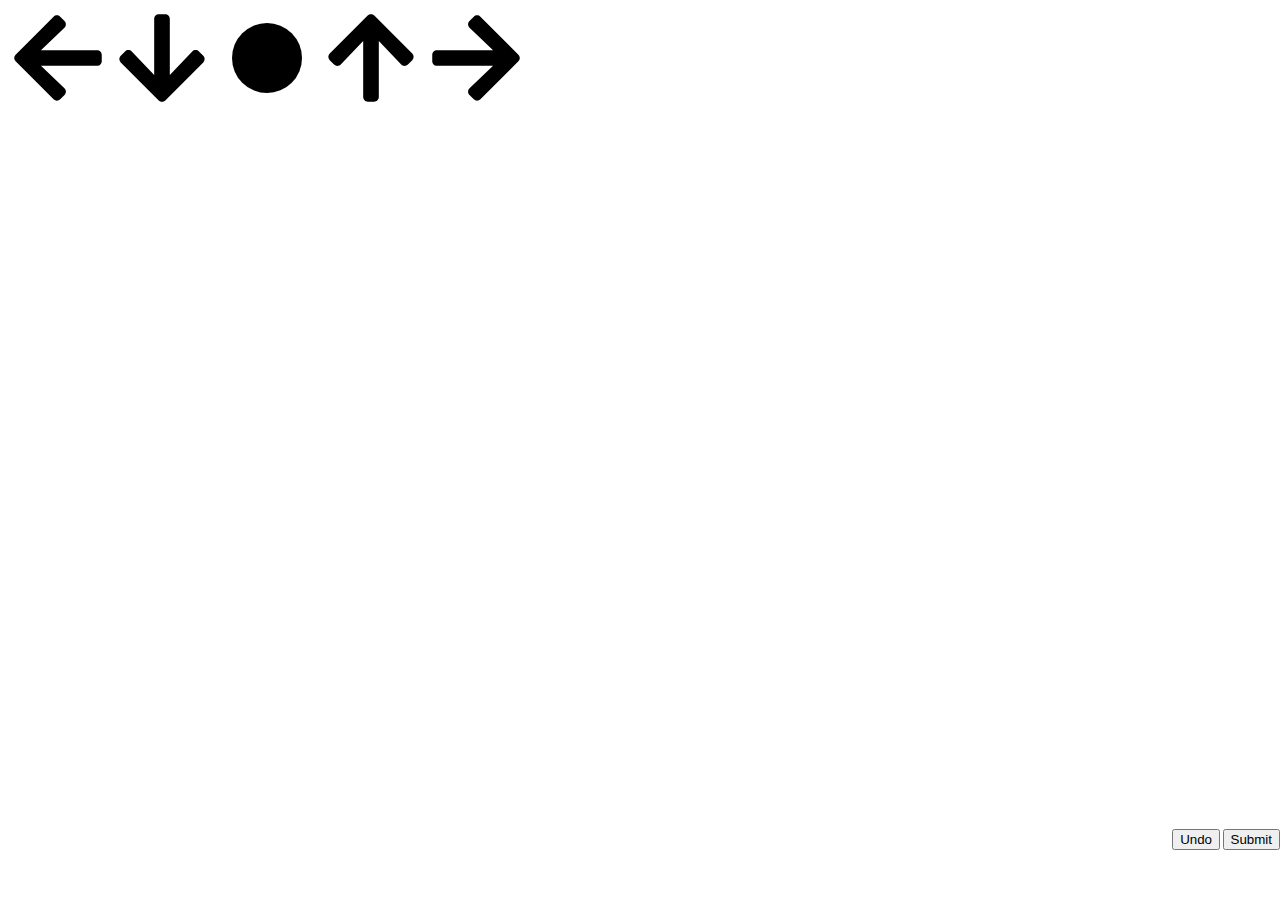
==== flask/index.html @ d7fb0816 "unity -> flask api" ====
<!DOCTYPE html>
<html lang="en">
    <head>
        <meta charset="UTF-8">
        <title>ProjAspect Overlay</title>
        <link rel="stylesheet" href="static/server.css" type="text/css"> 
        <script src="https://extension-files.twitch.tv/helper/v1/twitch-ext.min.js"></script>
        <script type="text/javascript" src="static/arrow.js"></script>
    </head>
    <body>
        <div id="arrowholder">
            <img class="arrow" onclick="add_arrow('left')" src="static/left-arrow.svg" id="leftarrow" width="100" height="100"></img>
            <img class="arrow" onclick="add_arrow('down')" src="static/down-arrow.svg" id="downarrow" width="100" height="100"></img>
            <img class="arrow" onclick="add_arrow('stand')" src="static/stand-arrow.svg" id="stand" width="100" height="100"></img>
            <img class="arrow" onclick="add_arrow('up')" src="static/up-arrow.svg" id="uparrow" width="100" height="100"></img>
            <img class="arrow" onclick="add_arrow('right')" src="static/right-arrow.svg" id="rightarrow" width="100" height="100"></img>
        </div>
        <div id ="actionqueue"></div>
        <button type="button" id="undo" onclick="undo()" onmouseover="valid_undo()">Undo</button>
        <button type="button" id="submit" onclick="submit()" onmouseover="valid_submit()">Submit</button>
    </body>
</html>
---- flask/static/server.css ----
html {
    margin: 0;
    font-family: Arial, Helvetica, sans-serif;
}

#arrowholder .arrow {
	cursor: pointer;
}

#actionqueue {
	position: fixed;
	bottom:70px;
	right:0;
}

#undo {
	position: fixed;
	bottom: 50px;
	right: 60px;
}

#submit {
	position: fixed;
	bottom: 50px;
	right:0;
}

.arrow:hover {
	box-shadow: 0 0 10px 6px #999;
}

.arrow:active {
	box-shadow: 0 0 10px 6px #000;
}

.canClick{ cursor: pointer; }
.cantClick{ cursor: not-allowed; }
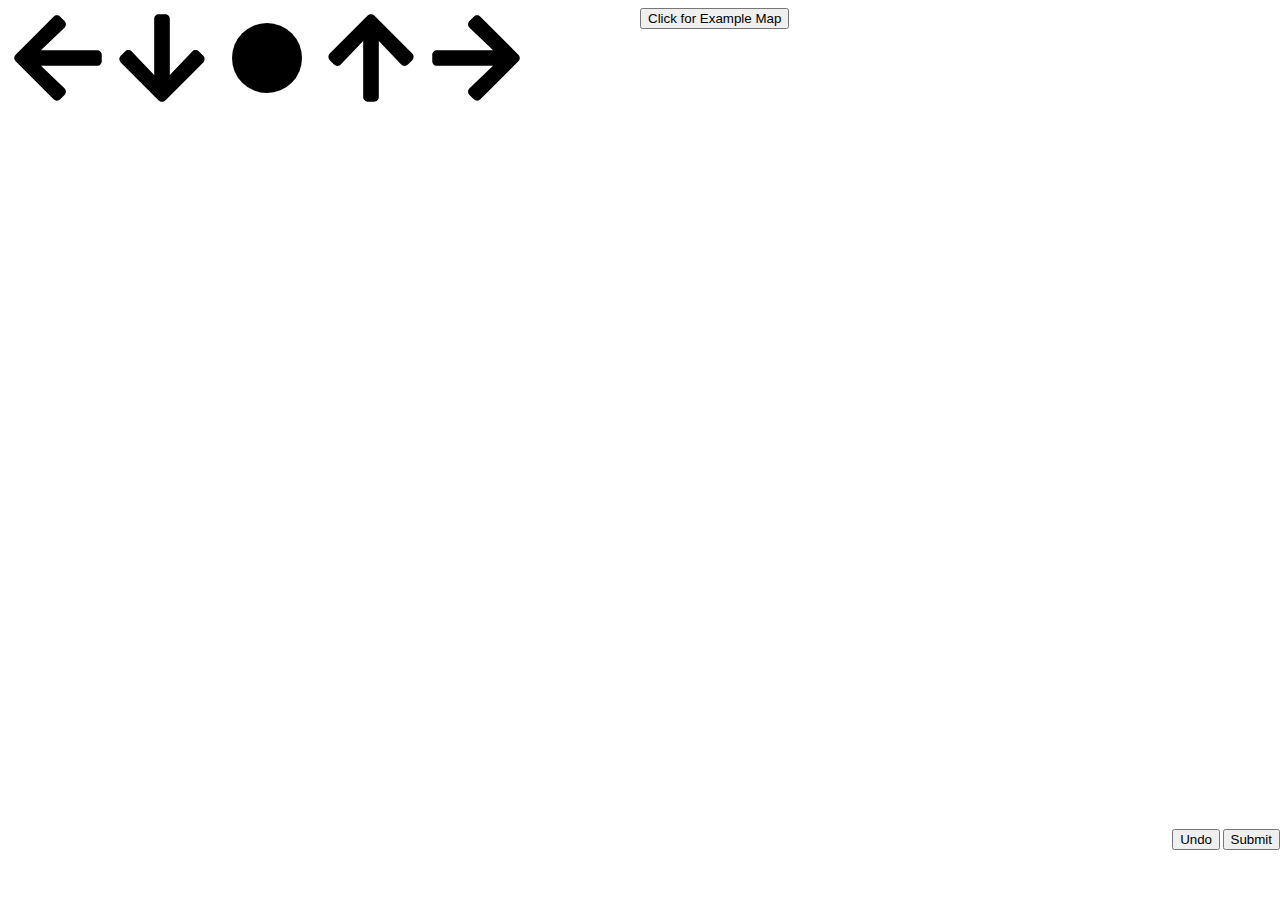
==== commit f9acc7ce: "added example minimap" ====
--- a/flask/index.html
+++ b/flask/index.html
@@ -7,7 +7,8 @@
         <script src="https://extension-files.twitch.tv/helper/v1/twitch-ext.min.js"></script>
         <script type="text/javascript" src="static/arrow.js"></script>
     </head>
-    <body>
+    <body onload="register()">
+        <div id="minimap"><button onclick="run_map()">Click for Example Map</button></div>
         <div id="arrowholder">
             <img class="arrow" onclick="add_arrow('left')" src="static/left-arrow.svg" id="leftarrow" width="100" height="100"></img>
             <img class="arrow" onclick="add_arrow('down')" src="static/down-arrow.svg" id="downarrow" width="100" height="100"></img>
--- a/flask/static/server.css
+++ b/flask/static/server.css
@@ -2,6 +2,29 @@
     margin: 0;
     font-family: Arial, Helvetica, sans-serif;
 }
+
+#minimap{
+	width: 50%;
+	float: right;
+}
+table, tr, td{
+	border: 1px solid;
+	border-collapse: collapse;
+}
+table{
+	position: absolute;
+	right: 10px;
+	top: 10px;
+}
+td{
+	width: 7px;
+	height: 7px;
+	background-color: brown;
+}
+tr:nth-child(even) td:nth-child(odd), tr:nth-child(odd) td:nth-child(even){
+	background-color: beige;
+}
+
 
 #arrowholder .arrow {
 	cursor: pointer;
@@ -34,4 +57,9 @@
 }
 
 .canClick{ cursor: pointer; }
-.cantClick{ cursor: not-allowed; }+.cantClick{ cursor: not-allowed; }
+
+.red{ background-color: red !important; }
+.blue{ background-color: cyan !important; }
+.king{ background-color: orange !important; }
+.self{ background-color: lightgreen !important; }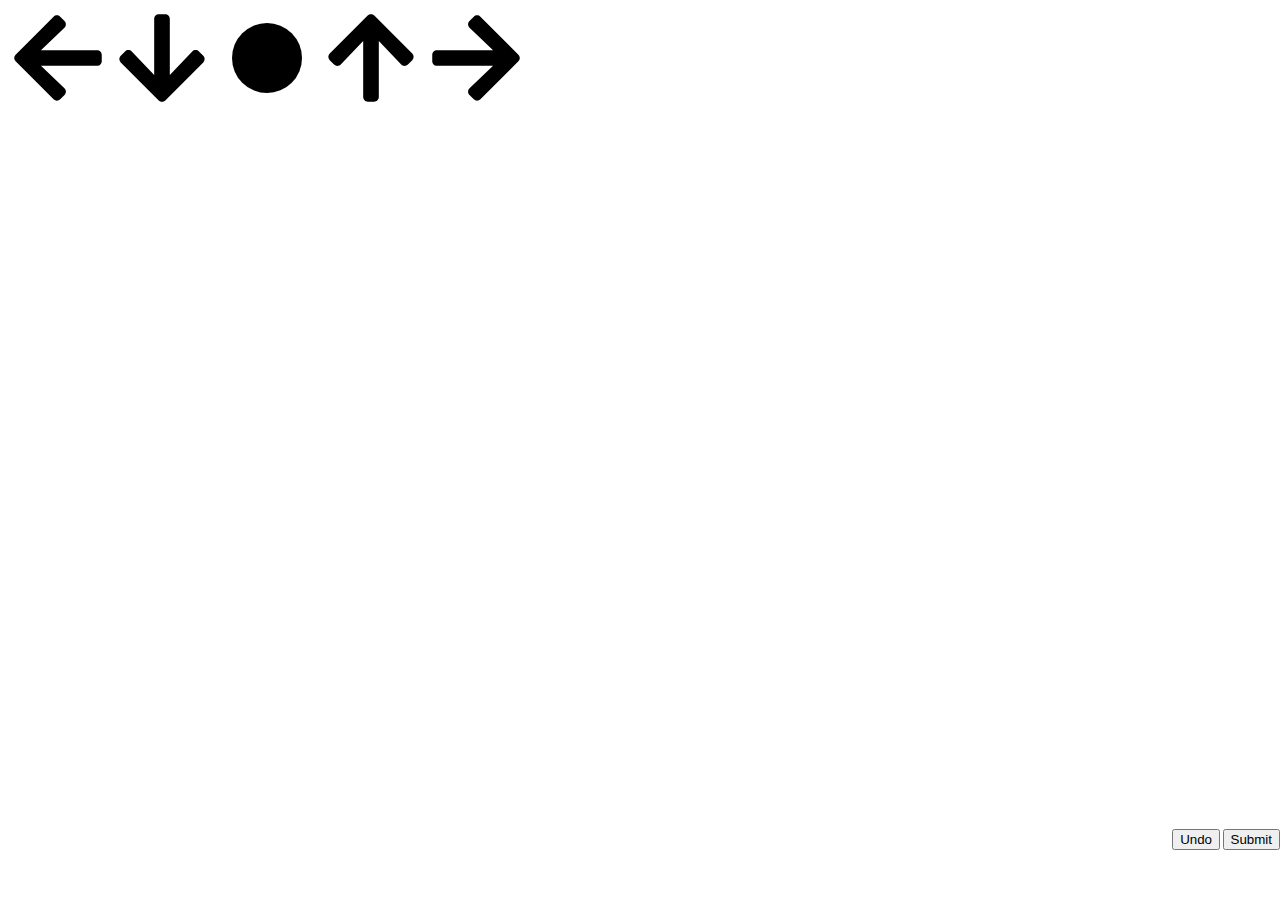
==== commit 4b497ebe: "cleaned map and register" ====
--- a/flask/index.html
+++ b/flask/index.html
@@ -5,10 +5,12 @@
         <title>ProjAspect Overlay</title>
         <link rel="stylesheet" href="static/server.css" type="text/css"> 
         <script src="https://extension-files.twitch.tv/helper/v1/twitch-ext.min.js"></script>
+        <script type="text/javascript" src="static/twitch.js"></script>
+        <script type="text/javascript" src="static/map.js"></script>
         <script type="text/javascript" src="static/arrow.js"></script>
     </head>
     <body onload="register()">
-        <div id="minimap"><button onclick="run_map()">Click for Example Map</button></div>
+        <div id="minimap"></div>
         <div id="arrowholder">
             <img class="arrow" onclick="add_arrow('left')" src="static/left-arrow.svg" id="leftarrow" width="100" height="100"></img>
             <img class="arrow" onclick="add_arrow('down')" src="static/down-arrow.svg" id="downarrow" width="100" height="100"></img>
